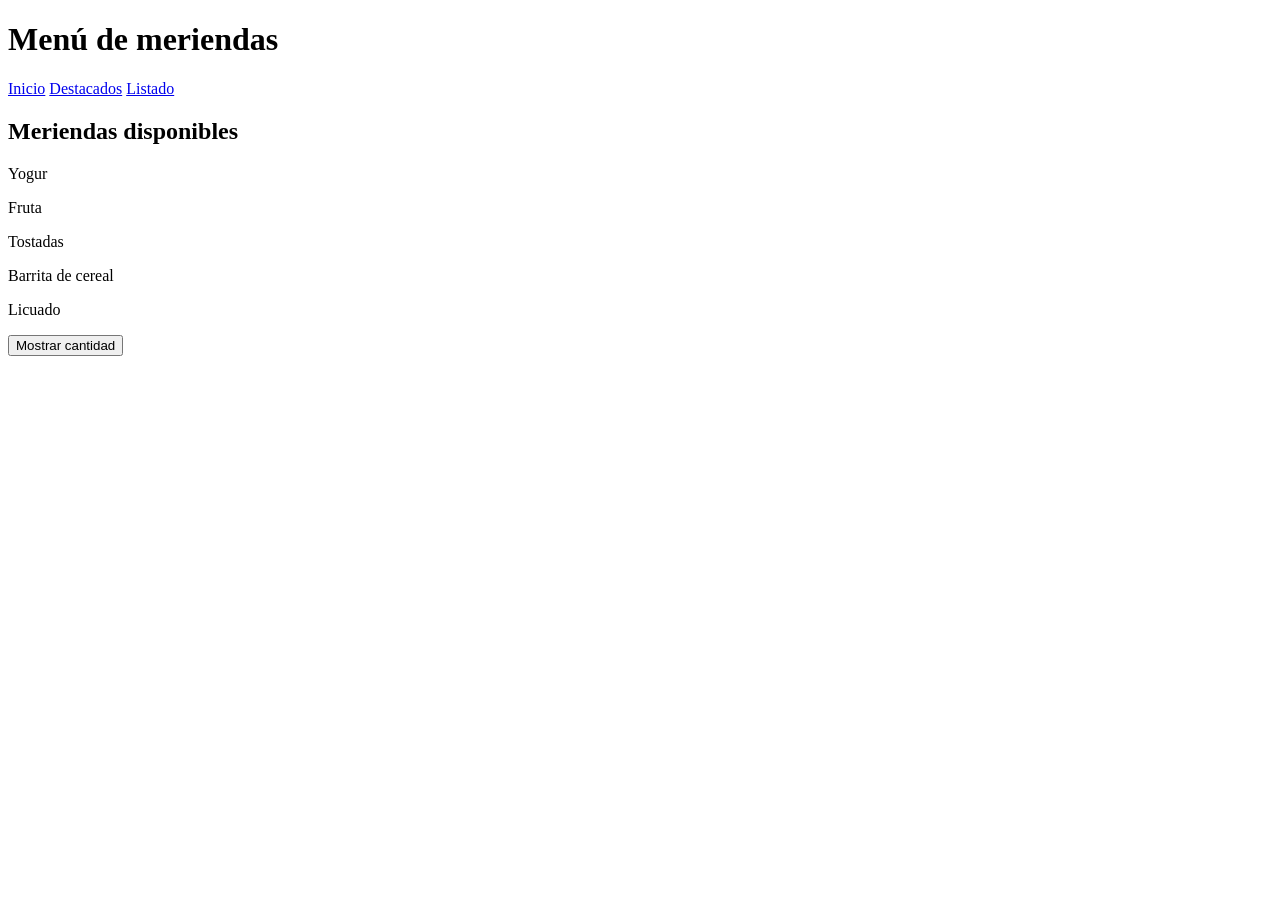
==== index.html @ b91bfc15 "se hizo el ejercicio 2" ====
<!DOCTYPE html>
<html lang="es">
<head>
    <meta charset="UTF-8">
    <title>Ejercicio 1</title>
    <link rel="stylesheet" href="style.css">
</head>
<body>

<header>
    <h1>Menú de meriendas</h1>

    <nav>
        <a href="index.html">Inicio</a>
        <a href="destacados.html">Destacados</a>
        <a href="listado.html">Listado</a>
    </nav>
</header>

<div class="seccion">

    <h2>Meriendas disponibles</h2>

    <div id="listaMeriendas"></div>

    <button id="botonCantidad">
        Mostrar cantidad
    </button>

    <p id="resultado"></p>

</div>

<script src="/JavaScript/script.js"></script>

</body>
</html>
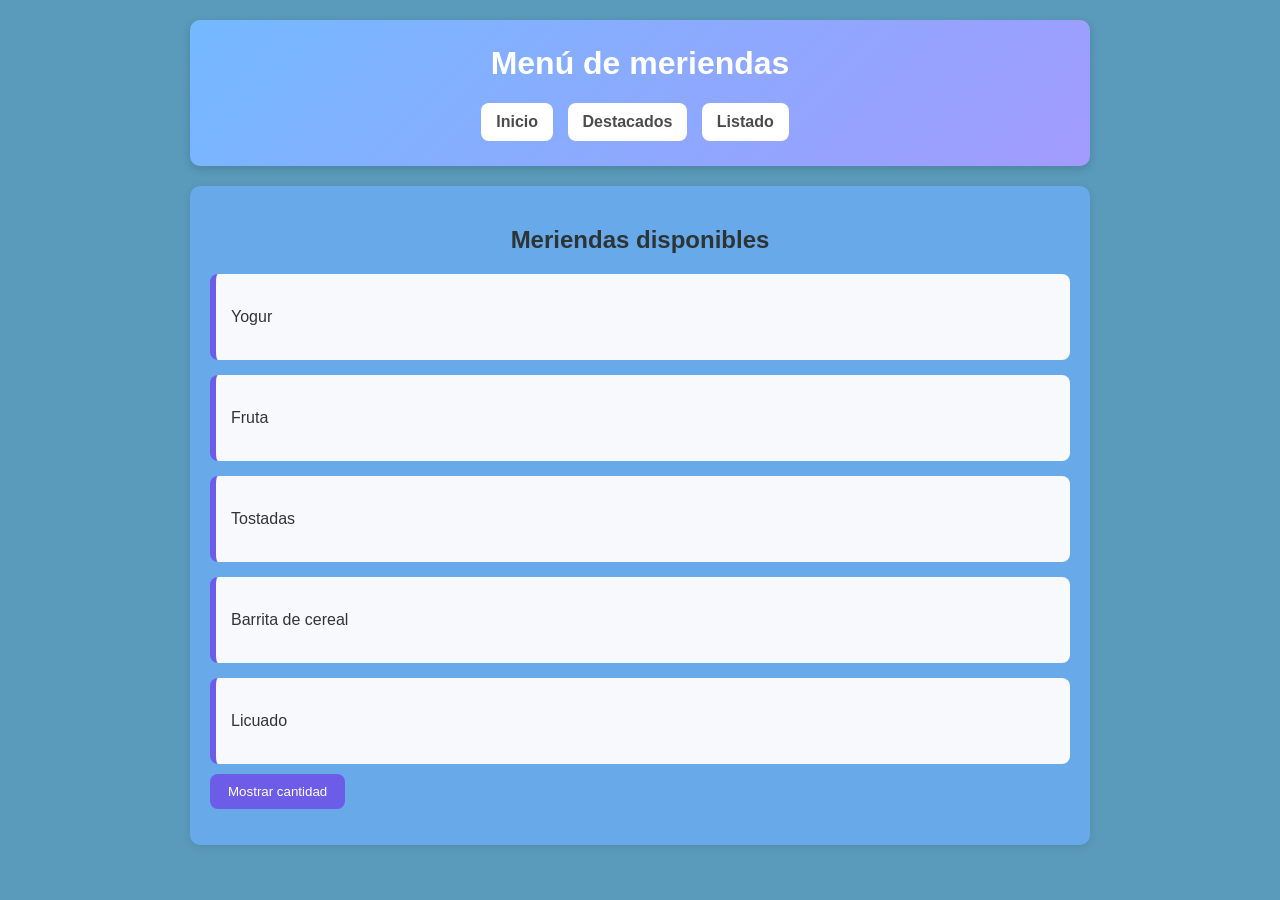
==== commit 1d18d0c8: "correccion" ====
--- a/index.html
+++ b/index.html
@@ -31,7 +31,7 @@
 
 </div>
 
-<script src="/JavaScript/script.js"></script>
+<script src="script.js"></script>
 
 </body>
 </html>
--- a/style.css
+++ b/style.css
@@ -0,0 +1,112 @@
+body {
+    font-family: Arial, Helvetica, sans-serif;
+    background-color: hsl(200, 41%, 54%);
+    max-width: 900px;
+    margin: 20px auto;
+    color: #333;
+}
+
+header {
+    background: linear-gradient(135deg, #74b9ff, #a29bfe);
+    color: white;
+    padding: 25px;
+    border-radius: 10px;
+    margin-bottom: 20px;
+    box-shadow: 0 3px 8px rgba(0, 0, 0, 0.15);
+}
+
+h1 {
+    text-align: center;
+    margin-top: 0;
+}
+
+h2 {
+    text-align: center;
+    color: #2d3436;
+}
+
+h3 {
+    text-align: center;
+    color: #2d3436;
+}
+
+nav {
+    margin-top: 15px;
+    text-align: center;
+}
+
+nav a {
+    text-decoration: none;
+    background-color: white;
+    color: #4b4b4b;
+    padding: 10px 15px;
+    border-radius: 8px;
+    margin-right: 10px;
+    font-weight: bold;
+    transition: 0.3s;
+    display: inline-block;
+}
+
+nav a:hover {
+    background-color: #ffeaa7;
+}
+
+.seccion {
+    background-color: #68a9e9;
+    border-radius: 10px;
+    padding: 20px;
+    margin-bottom: 20px;
+    box-shadow: 0 2px 8px rgba(0, 0, 0, 0.08);
+}
+
+.tarjeta {
+    background-color: #f7f9fc;
+    border-left: 6px solid #6c5ce7;
+    border-radius: 8px;
+    padding: 15px;
+    margin-top: 15px;
+    transition: 0.3s;
+}
+
+.tarjeta:hover {
+    transform: translateY(-2px);
+    box-shadow: 0 3px 10px rgba(0, 0, 0, 0.12);
+}
+
+.seleccionada {
+    background-color: #d4ffd6;
+    border-left: 6px solid #00b894;
+}
+
+button {
+    background-color: #6c5ce7;
+    color: white;
+    border: none;
+    padding: 10px 18px;
+    border-radius: 8px;
+    cursor: pointer;
+    margin-top: 10px;
+    margin-right: 10px;
+    transition: 0.3s;
+}
+
+button:hover {
+    background-color: #594cd1;
+}
+
+#resultado,
+#contador {
+    margin-top: 15px;
+    font-weight: bold;
+    text-align: center;
+    color: #2d3436;
+}
+
+p {
+    line-height: 1.5;
+}
+
+#contenedor,
+#listaMeriendas {
+    margin-top: 20px;
+}
